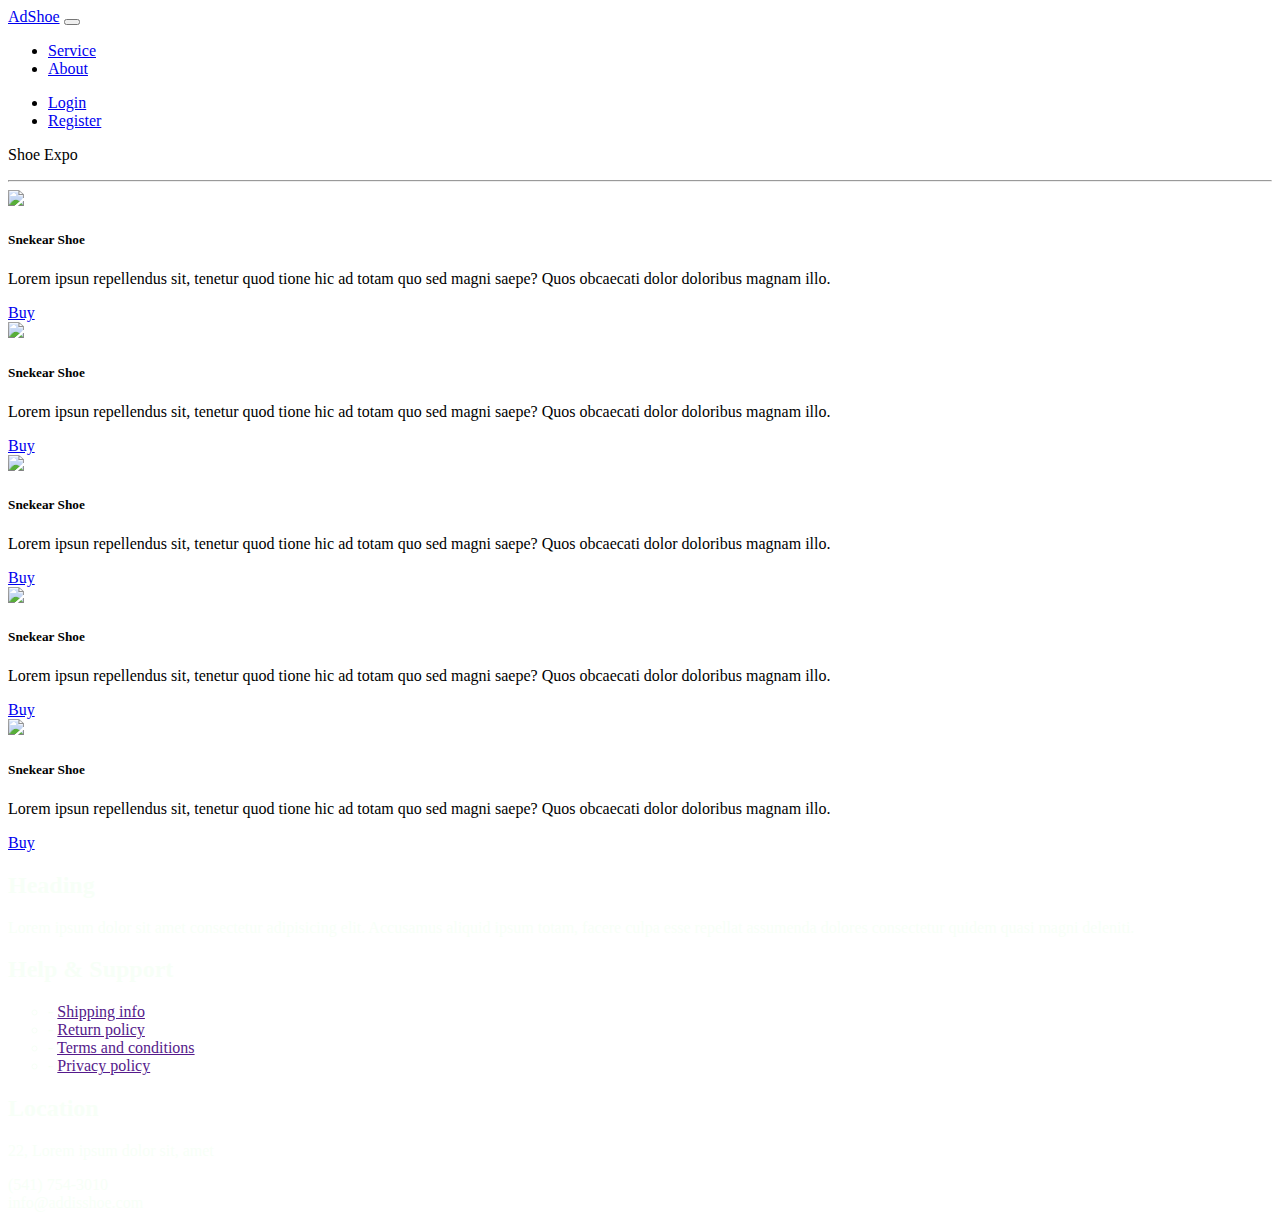
==== services.html @ bcb249db "Shoe purchase website" ====
<!DOCTYPE html>
<html lang="en">
<head>
    <meta charset="UTF-8">
    <meta name="viewport" content="width=device-width, initial-scale=1.0">
    <title>Services</title>

    <link rel="stylesheet" href="./assets/css/style.css">
    <link rel="stylesheet" href="https://cdn.jsdelivr.net/npm/bootstrap@4.5.3/dist/css/bootstrap.min.css" integrity="sha384-TX8t27EcRE3e/ihU7zmQxVncDAy5uIKz4rEkgIXeMed4M0jlfIDPvg6uqKI2xXr2" crossorigin="anonymous">
</head>
<body>
    <!-- Adding Navigation  -->
    <nav class="navbar navbar-expand-md navbar-dark bg-dark sticky-top">

        <!--  Adding a Logo on the left corner -->
        <a class="navbar-brand" href="index.html">AdShoe</a>

        <button class="navbar-toggler" type="button" data-toggle="collapse" data-target="#colNav" aria-controls="navbarSupportedContent" aria-expanded="false" aria-label="Toggle navigation">

            <span class="navbar-toggler-icon"></span>
      
       </button>



        <!-- Adding Collapse Target Div  -->
        <div class="collapse navbar-collapse" id="colNav">


            <!--  right sided navigation items  -->

            <ul class="navbar-nav ">

                <li class="nav-item">
                    <a class="nav-link" href="services.html">Service</a>
                </li>
                <li class="nav-item">
                    <a class="nav-link" href="about.html">About</a>
                </li>

            </ul>


            <!-- To the left side side  -->
            <ul class="navbar-nav ml-auto">

                <li class="nav-item">
                    <a class="nav-link" href="login.html">Login</a>
                </li>
                <li class="nav-item">
                    <a class="nav-link" href="register.html">Register</a>
                </li>

            </ul>

        </div>

    </nav>

    <!-- End of Navigation Code  -->

    <p class="display-4">Shoe Expo</p>
    <hr class="mx-auto">


    <!-- Content on the center ... -->
    <div class="container-fluid">

        <!-- card Demo here  -->

        <div class="row text-center">

            
            <div class="col-md-4 my-2">

                <div class="card ">
                    <img class="card-img-top img-fluid " src="https://images.unsplash.com/photo-1465453869711-7e174808ace9?ixid=MXwxMjA3fDB8MHxzZWFyY2h8MTh8fHNob2VzfGVufDB8fDB8&ixlib=rb-1.2.1&auto=format&fit=crop&w=600&q=60" alt=" ">
                    <div class="card-body ">
                        <h5 class="card-title ">Snekear Shoe</h5>
                        <p class="card-text ">Lorem ipsun repellendus sit, tenetur quod tione hic ad totam quo sed magni saepe? Quos obcaecati dolor doloribus magnam illo.
                        </p>
                        <a href="./buy.html" class="btn btn-primary btn-lg ">Buy</a>
                    </div>
                </div>
            </div>
            <div class="col-md-4 my-2">

                <div class="card ">
                    <img class="card-img-top img-fluid " src="https://images.unsplash.com/photo-1518002171953-a080ee817e1f?ixid=MXwxMjA3fDB8MHxzZWFyY2h8NjF8fHNob2VzfGVufDB8fDB8&ixlib=rb-1.2.1&auto=format&fit=crop&w=600&q=60" alt=" ">
                    <div class="card-body ">
                        <h5 class="card-title ">Snekear Shoe</h5>
                        <p class="card-text ">Lorem ipsun repellendus sit, tenetur quod tione hic ad totam quo sed magni saepe? Quos obcaecati dolor doloribus magnam illo.
                        </p>
                        <a href="./buy.html" class="btn btn-primary btn-lg ">Buy</a>
                    </div>
                </div>
            </div>

            <div class="col-md-4 my-2">

                <div class="card ">
                    <img class="card-img-top img-fluid " src="https://images.unsplash.com/photo-1575537302964-96cd47c06b1b?ixid=MXwxMjA3fDB8MHxzZWFyY2h8M3x8c2hvZXxlbnwwfHwwfA%3D%3D&ixlib=rb-1.2.1&auto=format&fit=crop&w=500&q=60" alt=" ">
                    <div class="card-body ">
                        <h5 class="card-title ">Snekear Shoe</h5>
                        <p class="card-text ">Lorem ipsun repellendus sit, tenetur quod tione hic ad totam quo sed magni saepe? Quos obcaecati dolor doloribus magnam illo.
                        </p>
                        <a href=" " class="btn btn-primary btn-lg ">Buy</a>
                    </div>
                </div>
            </div>

            <div class="col-md-4 my-2">

                <div class="card ">
                    <img class="card-img-top img-fluid " src="https://images.unsplash.com/photo-1598313697935-b4d757c226c2?ixid=MXwxMjA3fDB8MHxzZWFyY2h8NHx8c2hvZXxlbnwwfHwwfA%3D%3D&ixlib=rb-1.2.1&auto=format&fit=crop&w=500&q=60" alt=" ">
                    <div class="card-body ">
                        <h5 class="card-title ">Snekear Shoe</h5>
                        <p class="card-text ">Lorem ipsun repellendus sit, tenetur quod tione hic ad totam quo sed magni saepe? Quos obcaecati dolor doloribus magnam illo.
                        </p>
                        <a href=" " class="btn btn-primary btn-lg ">Buy</a>
                    </div>
                </div>
            </div>
            <div class="col-md-4 my-2">

                <div class="card ">
                    <img class="card-img-top img-fluid " src="https://images.unsplash.com/photo-1552346154-21d32810aba3?ixid=MXwxMjA3fDB8MHxzZWFyY2h8MXx8c25lYWtlcnN8ZW58MHx8MHw%3D&ixlib=rb-1.2.1&auto=format&fit=crop&w=600&q=60" alt=" ">
                    <div class="card-body ">
                        <h5 class="card-title ">Snekear Shoe</h5>
                        <p class="card-text ">Lorem ipsun repellendus sit, tenetur quod tione hic ad totam quo sed magni saepe? Quos obcaecati dolor doloribus magnam illo.
                        </p>
                        <a href="./buy.html" class="btn btn-primary btn-lg ">Buy</a>
                    </div>
                </div>
            </div>

        </div>


    </div>
    <footer class="container-fluid">
        <div class="row">
        <div class="footer bg-dark ">
            <div class="row">
                <div class="col-sm-4 px-4">
                    <h2 class="">Heading</h2>
                    <p> Lorem ipsum dolor sit amet consectetur adipisicing elit. Accusamus aliquid ipsum totam, facere culpa esse repellat assumenda dolores consectetur quidem quasi magni deleniti.</p>
                    <a href=""><i class="fa fa-facebook px-2"></i></a>
                    <a href=""><i class="fa fa-linkedin px-2"></i></a>
                    <a href=""><i class="fa fa-twitter px-2"></i></a>
                    <a href=""><i class="fa fa-instagram px-2"></i></a>
                    </ul>
                </div>
                <div class="col-sm-4">
                    <h2> Help & Support </h2>
                    <ul class= "list-circle text-small">
                        <li ><span>-</span> <a class="text-small" href= "">Shipping info</a></li>
                        <li class=""><span>-</span> <a class="text-small" href= "">Return policy</a></li>
                        <li class=""><span>-</span> <a class="text-small" href= "">Terms and conditions</a></li>
                        <li class=""><span>-</span> <a class="text-small" href= "">Privacy policy</a></li>
                                                
                    </ul>

                </div>
                <div class="col-sm-4">
                    <h2>Location</h2>
                    <p> 22, Lorem ipsum dolor sit, amet </p>
                    <div> <i class="fa fa-phone"> </i>(541) 754-3010</div>
                    <div> <i class="fa fa-envelope"></i> info@addisshoe.com</div>
                </div>
            </div>
        </div></div>
    </footer>
    <script src="https://ajax.googleapis.com/ajax/libs/jquery/3.4.1/jquery.min.js"></script>
    <script src="https://cdnjs.cloudflare.com/ajax/libs/popper.js/1.16.0/umd/popper.min.js"></script>
    <script src="https://maxcdn.bootstrapcdn.com/bootstrap/4.4.1/js/bootstrap.min.js"></script>
    <!-- End of Container  -->
</body>
</html>
---- assets/css/style.css ----
@import url('https://fonts.googleapis.com/css2?family=Redressed&display=swap');
body{
    font-family: 'Times New Roman', Times, serif !important;
}
@media screen and (max-width:768px){
    .navbar-nav li{
        text-align: right;
        margin-right: 10px;
    }
}
.carousel-item {
    width:100%; 
    overflow:hidden; 
    margin:0;   
}
.carousel-item img{
    display:block; /*remove inline-block spaces*/
    width:100%; /*make image streatch*/
    margin:-16.875% 0;
}
footer ul {
    list-style-type: circle;
}
footer{
    bottom: 0;
    color: #F7FFF7;
}
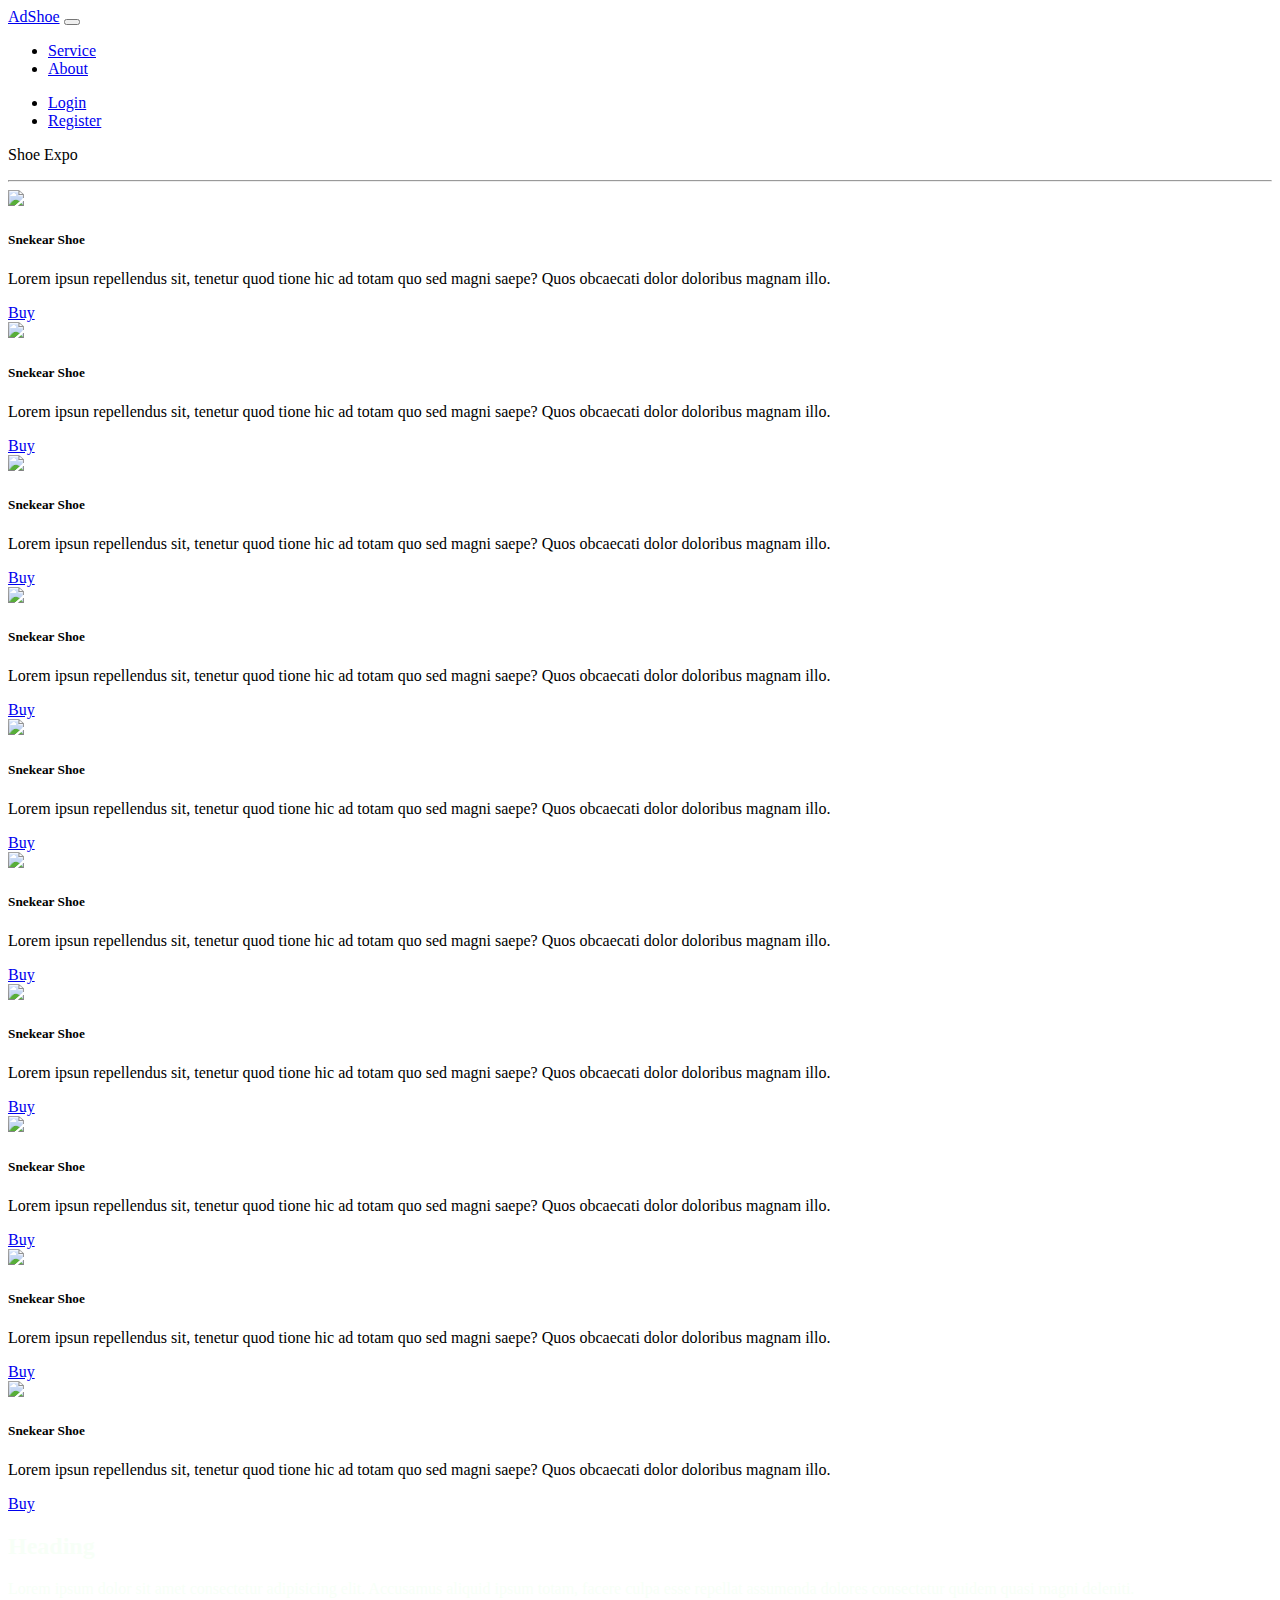
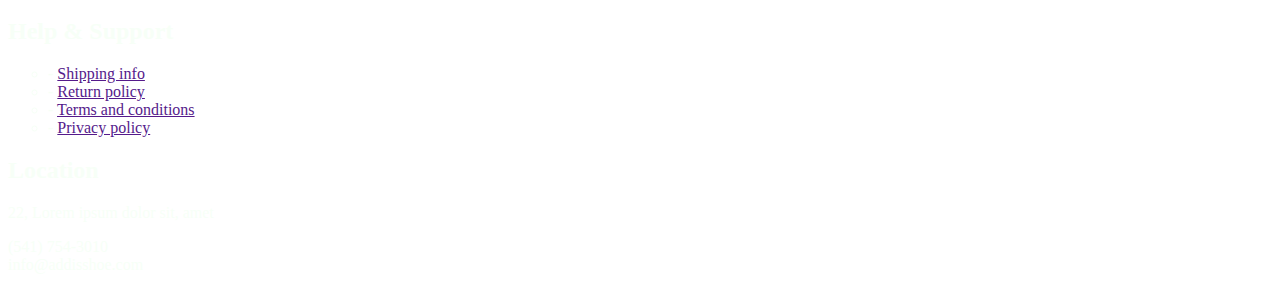
==== commit 6ad4ec9a: "minor bug fixes" ====
--- a/services.html
+++ b/services.html
@@ -104,7 +104,7 @@
                         <h5 class="card-title ">Snekear Shoe</h5>
                         <p class="card-text ">Lorem ipsun repellendus sit, tenetur quod tione hic ad totam quo sed magni saepe? Quos obcaecati dolor doloribus magnam illo.
                         </p>
-                        <a href=" " class="btn btn-primary btn-lg ">Buy</a>
+                        <a href="./buy.html" class="btn btn-primary btn-lg ">Buy</a>
                     </div>
                 </div>
             </div>
@@ -117,7 +117,67 @@
                         <h5 class="card-title ">Snekear Shoe</h5>
                         <p class="card-text ">Lorem ipsun repellendus sit, tenetur quod tione hic ad totam quo sed magni saepe? Quos obcaecati dolor doloribus magnam illo.
                         </p>
-                        <a href=" " class="btn btn-primary btn-lg ">Buy</a>
+                        <a href="./buy.html" class="btn btn-primary btn-lg ">Buy</a>
+                    </div>
+                </div>
+            </div>
+            <div class="col-md-4 my-2">
+
+                <div class="card ">
+                    <img class="card-img-top img-fluid " src="https://images.pexels.com/photos/1478442/pexels-photo-1478442.jpeg?auto=compress&cs=tinysrgb&dpr=2&w=500" alt=" ">
+                    <div class="card-body ">
+                        <h5 class="card-title ">Snekear Shoe</h5>
+                        <p class="card-text ">Lorem ipsun repellendus sit, tenetur quod tione hic ad totam quo sed magni saepe? Quos obcaecati dolor doloribus magnam illo.
+                        </p>
+                        <a href="./buy.html" class="btn btn-primary btn-lg ">Buy</a>
+                    </div>
+                </div>
+            </div>
+            <div class="col-md-4 my-2">
+
+                <div class="card ">
+                    <img class="card-img-top img-fluid " src="https://images.pexels.com/photos/1598508/pexels-photo-1598508.jpeg?auto=compress&cs=tinysrgb&dpr=2&w=500" alt=" ">
+                    <div class="card-body ">
+                        <h5 class="card-title ">Snekear Shoe</h5>
+                        <p class="card-text ">Lorem ipsun repellendus sit, tenetur quod tione hic ad totam quo sed magni saepe? Quos obcaecati dolor doloribus magnam illo.
+                        </p>
+                        <a href="./buy.html" class="btn btn-primary btn-lg ">Buy</a>
+                    </div>
+                </div>
+            </div>
+            <div class="col-md-4 my-2">
+
+                <div class="card ">
+                    <img class="card-img-top img-fluid " src="https://images.pexels.com/photos/1240892/pexels-photo-1240892.jpeg?auto=compress&cs=tinysrgb&dpr=2&w=500" alt=" ">
+                    <div class="card-body ">
+                        <h5 class="card-title ">Snekear Shoe</h5>
+                        <p class="card-text ">Lorem ipsun repellendus sit, tenetur quod tione hic ad totam quo sed magni saepe? Quos obcaecati dolor doloribus magnam illo.
+                        </p>
+                        <a href="./buy.html" class="btn btn-primary btn-lg ">Buy</a>
+                    </div>
+                </div>
+            </div>
+            <div class="col-md-4 my-2">
+
+                <div class="card ">
+                    <img class="card-img-top img-fluid " src="https://images.pexels.com/photos/1124466/pexels-photo-1124466.jpeg?auto=compress&cs=tinysrgb&dpr=2&w=500" alt=" ">
+                    <div class="card-body ">
+                        <h5 class="card-title ">Snekear Shoe</h5>
+                        <p class="card-text ">Lorem ipsun repellendus sit, tenetur quod tione hic ad totam quo sed magni saepe? Quos obcaecati dolor doloribus magnam illo.
+                        </p>
+                        <a href="./buy.html" class="btn btn-primary btn-lg ">Buy</a>
+                    </div>
+                </div>
+            </div>
+            <div class="col-md-4 my-2">
+
+                <div class="card ">
+                    <img class="card-img-top img-fluid " src="https://images.pexels.com/photos/1670766/pexels-photo-1670766.jpeg?auto=compress&cs=tinysrgb&dpr=2&w=500" alt=" ">
+                    <div class="card-body ">
+                        <h5 class="card-title ">Snekear Shoe</h5>
+                        <p class="card-text ">Lorem ipsun repellendus sit, tenetur quod tione hic ad totam quo sed magni saepe? Quos obcaecati dolor doloribus magnam illo.
+                        </p>
+                        <a href="./buy.html" class="btn btn-primary btn-lg ">Buy</a>
                     </div>
                 </div>
             </div>
